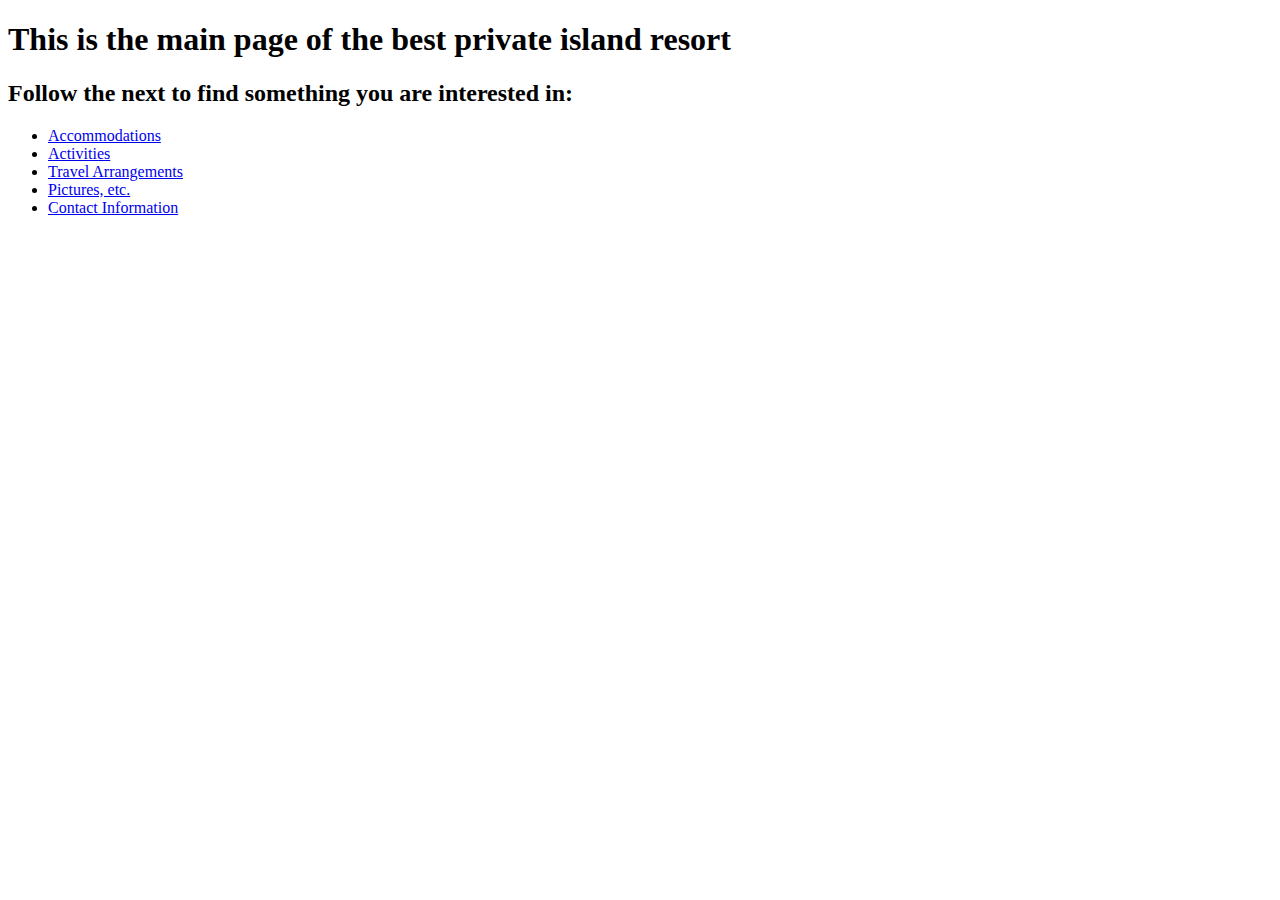
==== index.html @ 181c91d9 "Basic site arrangements" ====
<!DOCTYPE html>
<html lang="en-US">
<head>
  <link href="css/styles.css" rel="stylesheet" type="text/css">
  <title> The best private island resort</title>
</head>
<body>
  <h1> This is the main page of the best private island resort</h1>
  <h2> Follow the next to find something you are interested in:</h2>
  <ul>
    <li>
      <a href=accommodations.html>Accommodations</a>
    </li>
    <li>
      <a href=activities.html>Activities</a>
    </li><li>
      <a href=travel-arrangements.html>Travel Arrangements</a>
    </li><li>
      <a href=pictures.html>Pictures, etc.</a>
    </li><li>
      <a href=contacts.html>Contact Information</a>
    </li>
    
    
  </ul>
</body>
</html>
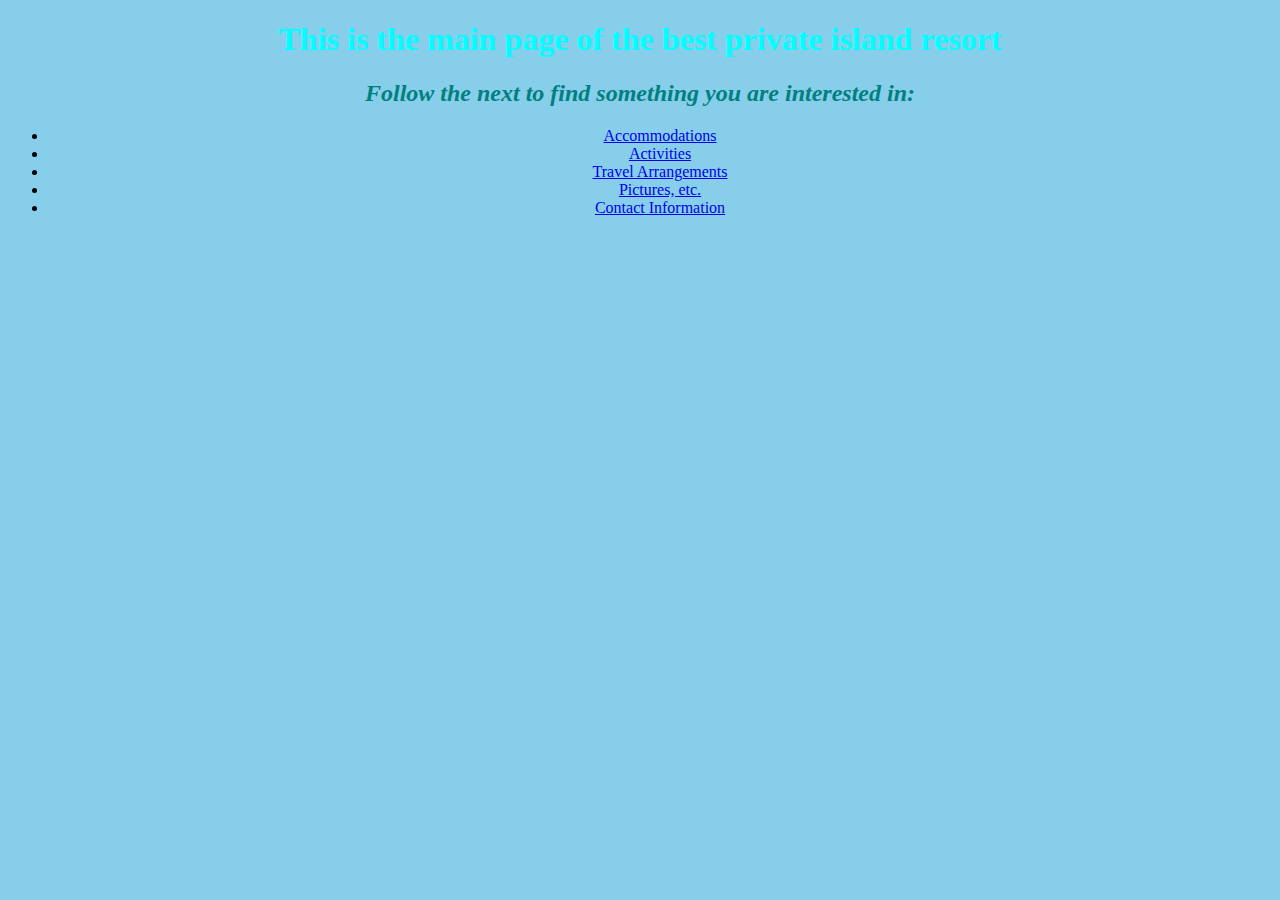
==== commit ed6e2347: "Add readme" ====
--- a/index.html
+++ b/index.html
@@ -21,7 +21,6 @@
       <a href=contacts.html>Contact Information</a>
     </li>
     
-    
   </ul>
 </body>
 </html>--- a/css/styles.css
+++ b/css/styles.css
@@ -0,0 +1,17 @@
+h1 {
+  color: aqua;
+}
+
+h2 {
+  font-style: italic;
+  color: teal;
+}
+
+p {
+  color: aquamarine;
+}
+
+body {
+  background-color: skyblue;
+  text-align: center;
+}